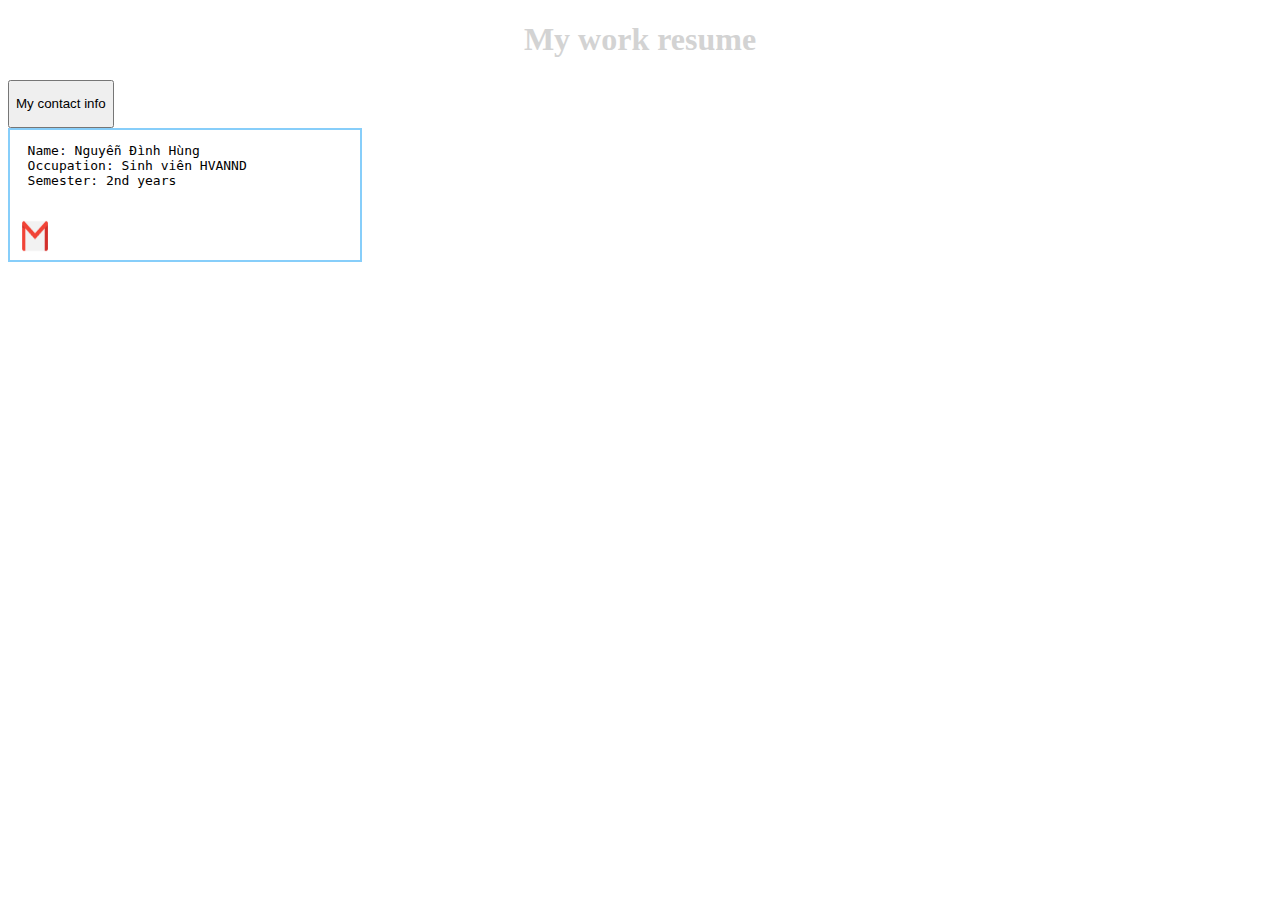
==== index.html @ 09de5d46 "Contact Info" ====
<!DOCTYPE html>
<html lang="en-UK">
<head>
    <title>My experimenting page</title>
    <link rel="stylesheet" href="styles.css">
    <script src="myScript.js"></script>
</head>
<body>
    <h1 style="text-align: center; color:lightgray">My work resume</h1>
    <button onclick="myFunction()">
        <p>My contact info</p>
    </button>
    <div id="MyInfo">
        <pre class="relative">
        Name: Nguyễn Đình Hùng
        Occupation: Sinh viên HVANND
        Semester: 2nd years
        </pre>
        <a href="mailto:rhquater@gmail.com" target="_parent">
            <img title="My Email" src="img/gmail.png" alt="Send Mail" width="50px" height="40px">
        </a>
    </div>
</body>
</html>
---- styles.css ----
#MyInfo{
    text-align: left;
    border: 2px solid lightskyblue;
    width: 350px;
}
pre.relative{
    position: relative;
    left: -45px;
}
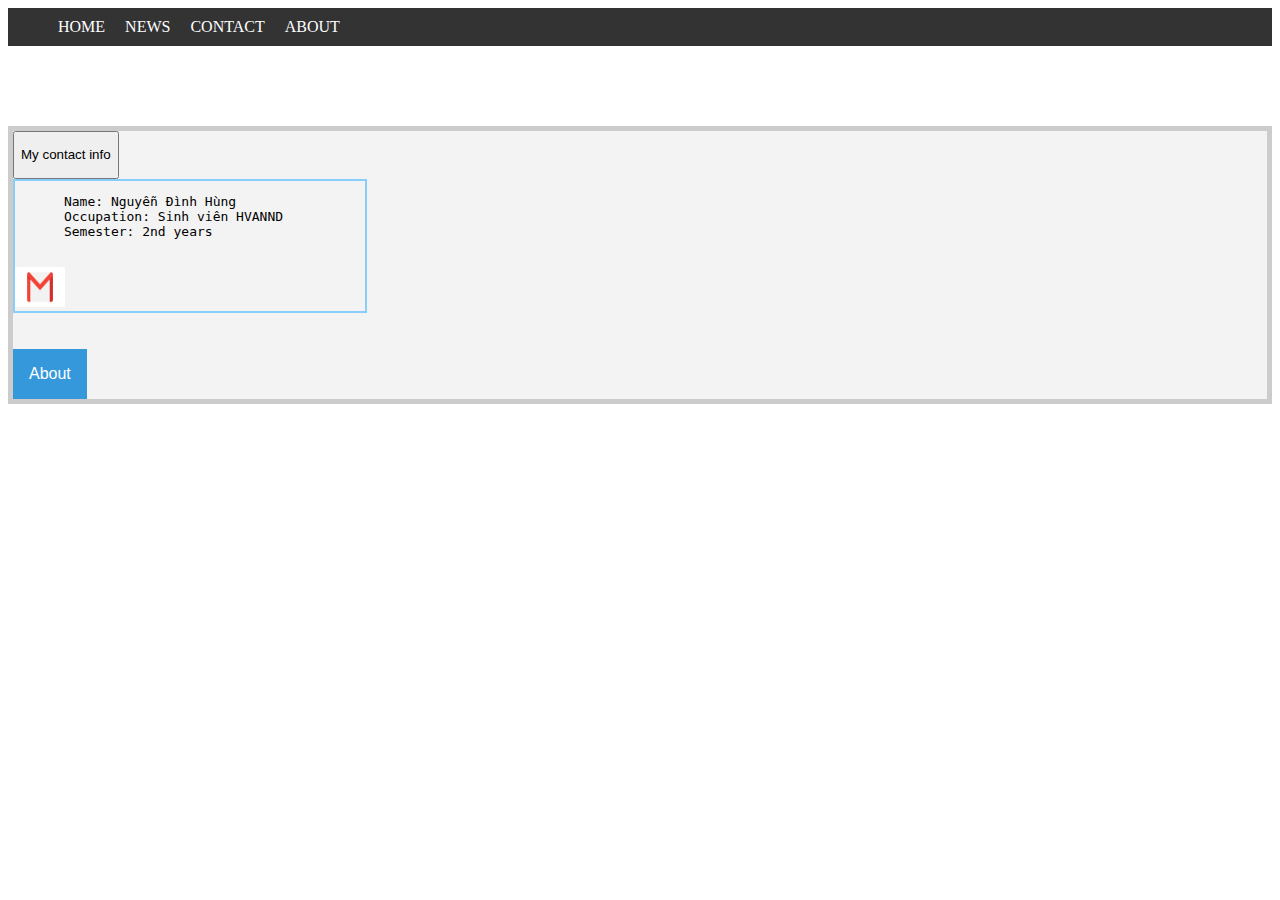
==== commit 2fc1903a: "Trivial" ====
--- a/index.html
+++ b/index.html
@@ -2,23 +2,47 @@
 <html lang="en-UK">
 <head>
     <title>My experimenting page</title>
+    <link rel="icon" href="img/user.ico">
     <link rel="stylesheet" href="styles.css">
     <script src="myScript.js"></script>
+    <meta name="viewport" content="width=device-width, inital-scale=1">
 </head>
 <body>
-    <h1 style="text-align: center; color:lightgray">My work resume</h1>
-    <button onclick="myFunction()">
-        <p>My contact info</p>
-    </button>
-    <div id="MyInfo">
-        <pre class="relative">
-        Name: Nguyễn Đình Hùng
-        Occupation: Sinh viên HVANND
-        Semester: 2nd years
-        </pre>
-        <a href="mailto:rhquater@gmail.com" target="_parent">
-            <img title="My Email" src="img/gmail.png" alt="Send Mail" width="50px" height="40px">
-        </a>
+    <div id="nav">
+        <ul>
+            <li><a href="#MyInfo">HOME</a></li>
+            <li><a href="Pages/Skill.html">NEWS</a></li>
+            <li><a href="Pages/NothingPage.html">CONTACT</a></li>
+            <li><a href="Pages/Myself.html">ABOUT</a></li>
+        </ul>
     </div>
+    <div id="header"></div>
+    <h1 style="text-align: center; color:rgb(255, 255, 255)">My work resume</h1>
+    <div class="center">
+        <button onclick="myFunction()">
+            <p>My contact info</p>
+        </button>
+        <div id="MyInfo">
+            <pre class="relative">
+            Name: Nguyễn Đình Hùng
+            Occupation: Sinh viên HVANND
+            Semester: 2nd years
+            </pre>
+            <a href="mailto:rhquater@gmail.com" target="_parent">
+                <img title="My Email" src="img/gmail.png" alt="Send Mail" width="50px" height="40px">
+            </a>
+        </div>
+        <br><br>
+        <div class="dropdown">
+            <button onclick="clickDrop()" class="dropbtn">
+                About
+            </button>
+            <div id="myDropdown" class="dropdown-content">
+                <a href="Pages/Myself.html">Myself</a>
+                <a href="Pages/Skill.html">Skills</a>
+            </div>
+        </div>
+    </div>
+    <div id="footer"></div>
 </body>
 </html>--- a/styles.css
+++ b/styles.css
@@ -1,3 +1,8 @@
+body{
+    background-image: url("/img/fog-wallpaper.png");
+    background-repeat: no-repeat;
+    background-size: cover;
+}
 #MyInfo{
     text-align: left;
     border: 2px solid lightskyblue;
@@ -7,3 +12,64 @@
     position: relative;
     left: -45px;
 }
+div.center{
+    border: 5px solid #ccc;
+    background-color: #f3f3f3;
+}
+.dropbtn{
+    background-color: #3498DB;
+    color: white;
+    padding: 16px;
+    font-size: 16px;
+    border: none;
+    cursor: pointer;
+}
+.dropbtn:hover, .dropbtn:focus{
+    background-color: lightcoral;
+}
+.dropdown{
+    position: relative;
+    display: inline-block;
+}
+.dropdown-content{
+    display: none;
+    position: absolute;
+    background-color: #f1f1f1;
+    min-width: 160px;
+    box-shadow: 0px 8px 16px 0px rgba(0,0,0,0.2);
+    z-index: 1;
+}
+.dropdown-content a {
+    color: black;
+    padding: 12px 16px;
+    text-decoration: none;
+    display: block;
+}
+.dropdown-content a:hover {background-color: #ddd}
+.show {display:block;}
+table, th, td {
+    border: 1px solid black;
+    border-collapse: collapse;
+}
+th, td{
+    padding: 15px;
+}
+#nav ul{
+    list-style-type: none;
+    margin: 0;
+    overflow: hidden;
+    background-color: #333333;
+}
+#nav li{
+    float: left;
+}
+#nav li a{
+    text-align: center;
+    color: white;
+    padding: 10px;
+    display: block;
+    text-decoration: none;
+}
+#nav li a:hover{
+    background-color: #111111;
+}